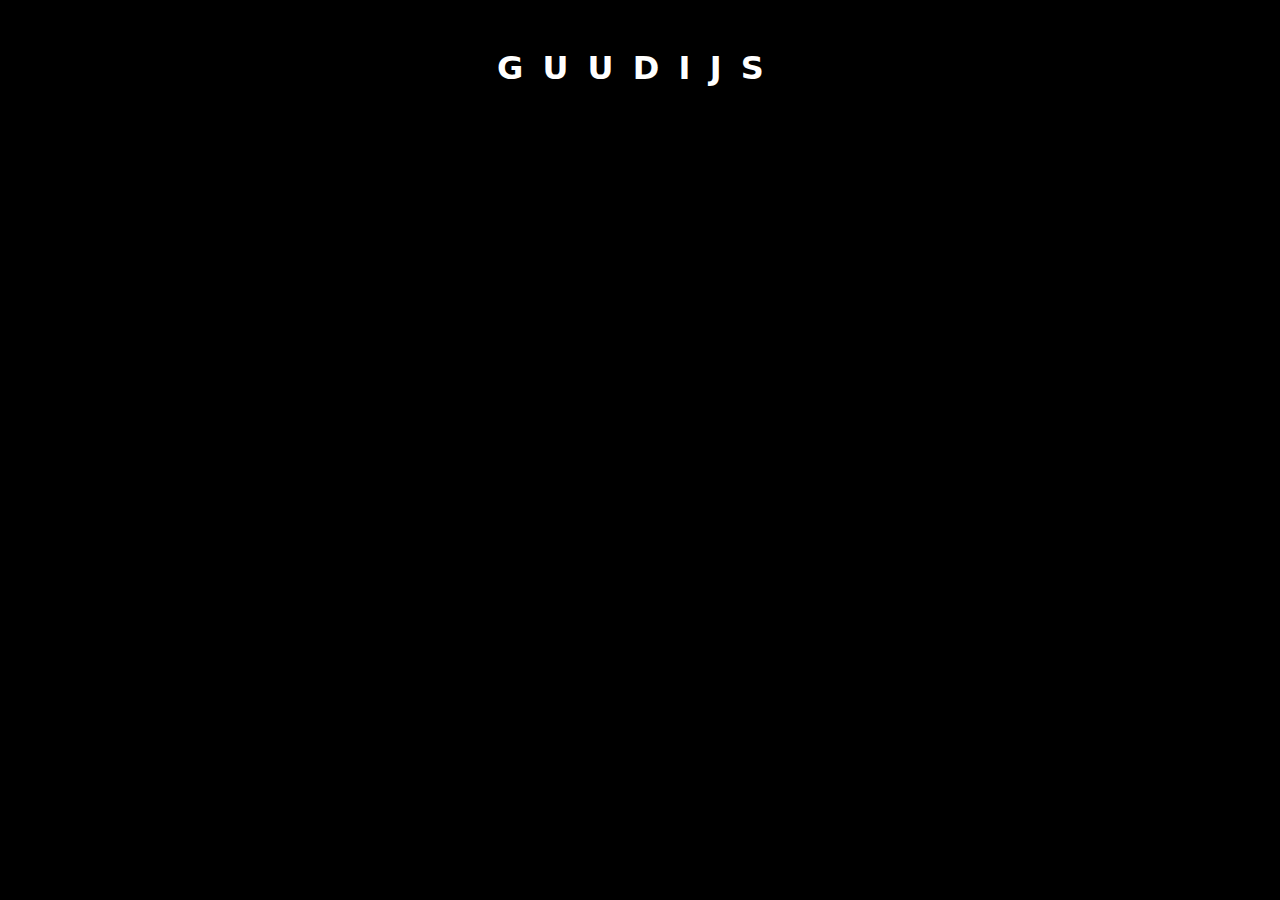
==== members.html @ 7605fcd1 "." ====
<!DOCTYPE html>
<html>
<head>
    <meta charset='utf-8'>
    <meta http-equiv='X-UA-Compatible' content='IE=edge'>
    <title>Page Title</title>
    <meta name='viewport' content='width=device-width, initial-scale=1'>
    <link rel='stylesheet' type='text/css' media='screen' href='main.css'>
    <script src='main.js'></script>
</head>
<body>
    <header>
        <h1>Guudijs</h1>
    </header>
    <main>
    </main>
</body>
</html>
---- main.css ----
* {
    padding: 0px;
    margin: 0px;
}
body {
    background-color: rgb(0, 0, 0);
}
header {
    background-color: black;
    color: white;
    display: flex;
    align-items: center;
    justify-content: center;
    height: 15vh;
    box-shadow: 5px 5px 10px rgb(0,0,0,0.3);
}
h1 {
    letter-spacing: 1.5vw;
    font-family: 'system-ui';
    text-transform: uppercase;
    text-align: center;
}
main {
    display: flex;
    align-items: center;
    justify-content: center;
    height: 75vh;
    width: 100%;
    background: url(https://wallpaperaccess.com/full/1189379.png) no-repeat center center;
    background-size: cover;
}
.form_class {
    width: 500px;
    padding: 40px;
    border-radius: 8px;
    background-color: #626060;
    font-family: 'system-ui';
    box-shadow: 5px 5px 10px rgb(0,0,0,0.3);
}
.form_div {
    text-transform: uppercase;
}
.form_div > label {
    letter-spacing: 3px;
    font-size: 1rem;
}
.info_div {
    text-align: center;
    margin-top: 20px;
}
.info_div {
    letter-spacing: 1px;
}
.field_class {
    width: 100%;
    border-radius: 6px;
    border-style: solid;
    border-width: 1px;
    padding: 5px 0px;
    text-indent: 6px;
    margin-top: 10px;
    margin-bottom: 20px;
    font-family: 'system-ui';
    font-size: 0.9rem;
    letter-spacing: 2px;
}
.submit_class {
    border-style: none;
    border-radius: 5px;
    background-color: #FFE6D4;
    padding: 8px 20px;
    font-family: 'system-ui';
    text-transform: uppercase;
    letter-spacing: .8px;
    display: block;
    margin: auto;
    margin-top: 10px;
    box-shadow: 2px 2px 5px rgb(0,0,0,0.2);
    cursor: pointer;
}
footer {
    height: 10vh;
    background-color: black;
    color: white;
    display: flex;
    align-items: center;
    justify-content: center;
    box-shadow: -5px -5px 10px rgb(0,0,0,0.3);
}
footer > p {
    text-align: center;
    font-family: 'system-ui';
    letter-spacing: 3px;
}
footer > p > a {
    text-decoration: none;
    color: white;
    font-weight: bold;
}
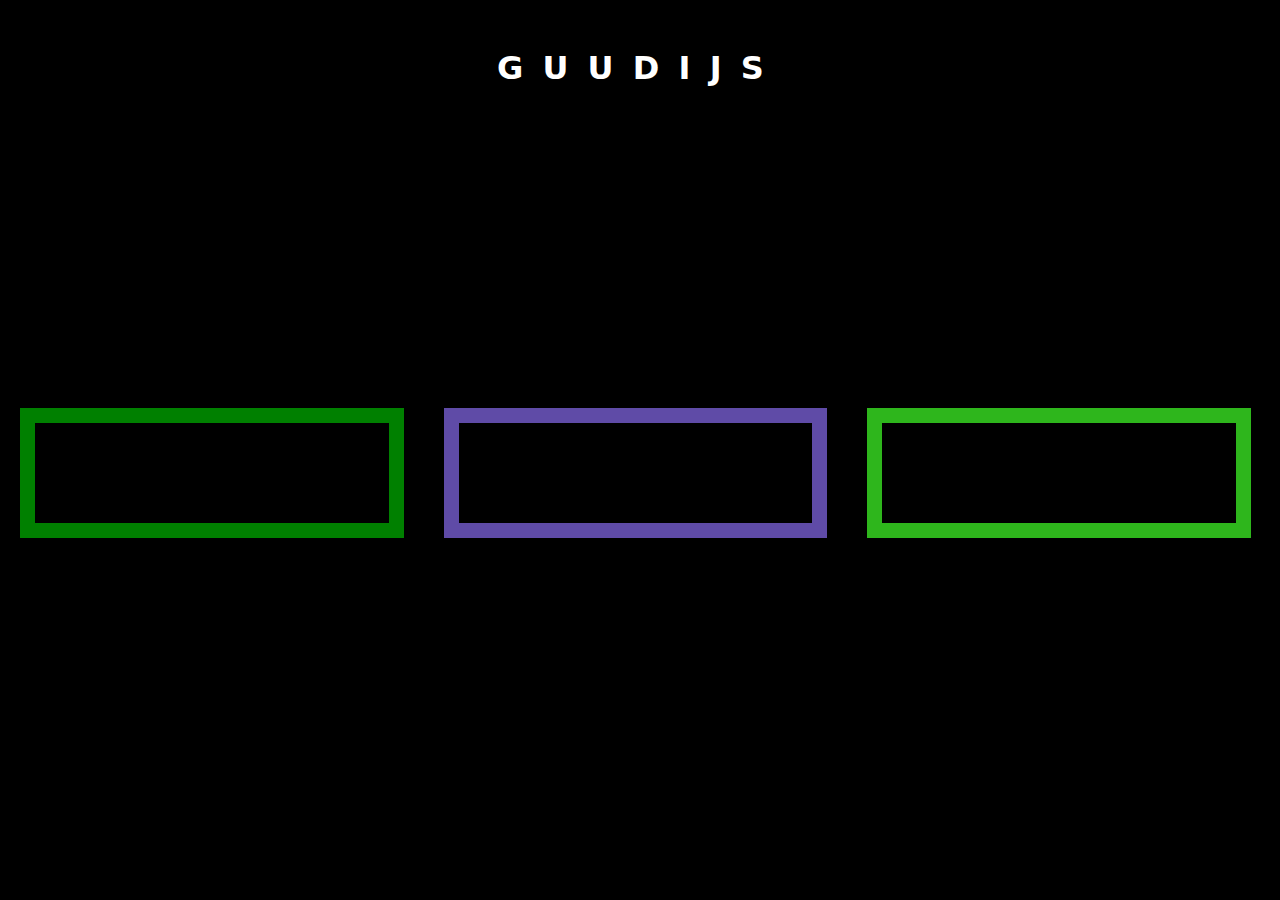
==== commit eb507998: "pedeja stunda" ====
--- a/members.html
+++ b/members.html
@@ -5,14 +5,20 @@
     <meta http-equiv='X-UA-Compatible' content='IE=edge'>
     <title>Page Title</title>
     <meta name='viewport' content='width=device-width, initial-scale=1'>
-    <link rel='stylesheet' type='text/css' media='screen' href='main.css'>
-    <script src='main.js'></script>
+    <link rel='stylesheet' type='text/css' media='screen' href='members.css'>
 </head>
 <body>
     <header>
         <h1>Guudijs</h1>
     </header>
     <main>
+        <div class="scene">
+
+          </div>
+          <div class= "scene1">
+            </div>
+            <div class = "scene3">
+                </div>>
     </main>
 </body>
 </html>--- a/members.css
+++ b/members.css
@@ -0,0 +1,117 @@
+* {
+    padding: 0px;
+    margin: 0px;
+}
+body {
+    background-color: rgb(0, 0, 0);
+}
+header {
+    background-color: black;
+    color: white;
+    display: flex;
+    align-items: center;
+    justify-content: center;
+    height: 15vh;
+    box-shadow: 5px 5px 10px rgb(0,0,0,0.3);
+}
+h1 {
+    letter-spacing: 1.5vw;
+    font-family: 'system-ui';
+    text-transform: uppercase;
+    text-align: center;
+}
+main {
+    display: flex;
+    align-items: center;
+    justify-content: center;
+    height: 75vh;
+    width: 100%;
+    background: url(https://wallpaperaccess.com/full/1189379.png) no-repeat center center;
+    background-size: cover;
+}
+.form_class {
+    width: 500px;
+    padding: 40px;
+    border-radius: 8px;
+    background-color: #626060;
+    font-family: 'system-ui';
+    box-shadow: 5px 5px 10px rgb(0,0,0,0.3);
+}
+.form_div {
+    text-transform: uppercase;
+}
+.form_div > label {
+    letter-spacing: 3px;
+    font-size: 1rem;
+}
+.info_div {
+    text-align: center;
+    margin-top: 20px;
+}
+.info_div {
+    letter-spacing: 1px;
+}
+.field_class {
+    width: 100%;
+    border-radius: 6px;
+    border-style: solid;
+    border-width: 1px;
+    padding: 5px 0px;
+    text-indent: 6px;
+    margin-top: 10px;
+    margin-bottom: 20px;
+    font-family: 'system-ui';
+    font-size: 0.9rem;
+    letter-spacing: 2px;
+}
+.submit_class {
+    border-style: none;
+    border-radius: 5px;
+    background-color: #FFE6D4;
+    padding: 8px 20px;
+    font-family: 'system-ui';
+    text-transform: uppercase;
+    letter-spacing: .8px;
+    display: block;
+    margin: auto;
+    margin-top: 10px;
+    box-shadow: 2px 2px 5px rgb(0,0,0,0.2);
+    cursor: pointer;
+}
+footer {
+    height: 10vh;
+    background-color: black;
+    color: white;
+    display: flex;
+    align-items: center;
+    justify-content: center;
+    box-shadow: -5px -5px 10px rgb(0,0,0,0.3);
+}
+footer > p {
+    text-align: center;
+    font-family: 'system-ui';
+    letter-spacing: 3px;
+}
+footer > p > a {
+    text-decoration: none;
+    color: white;
+    font-weight: bold;
+}
+div.scene {
+    width: 300px;
+    border: 15px solid green;
+    padding: 50px ;
+    margin: 20px;
+  }
+  div.scene1 {
+    width: 300px;
+    border: 15px solid rgb(95, 75, 167);
+    padding: 50px;
+    margin: 20px;
+  }
+  div.scene3 {
+    width: 300px;
+    border: 15px solid rgb(46, 182, 28);
+    padding: 50px;
+    margin: 20px;
+  }